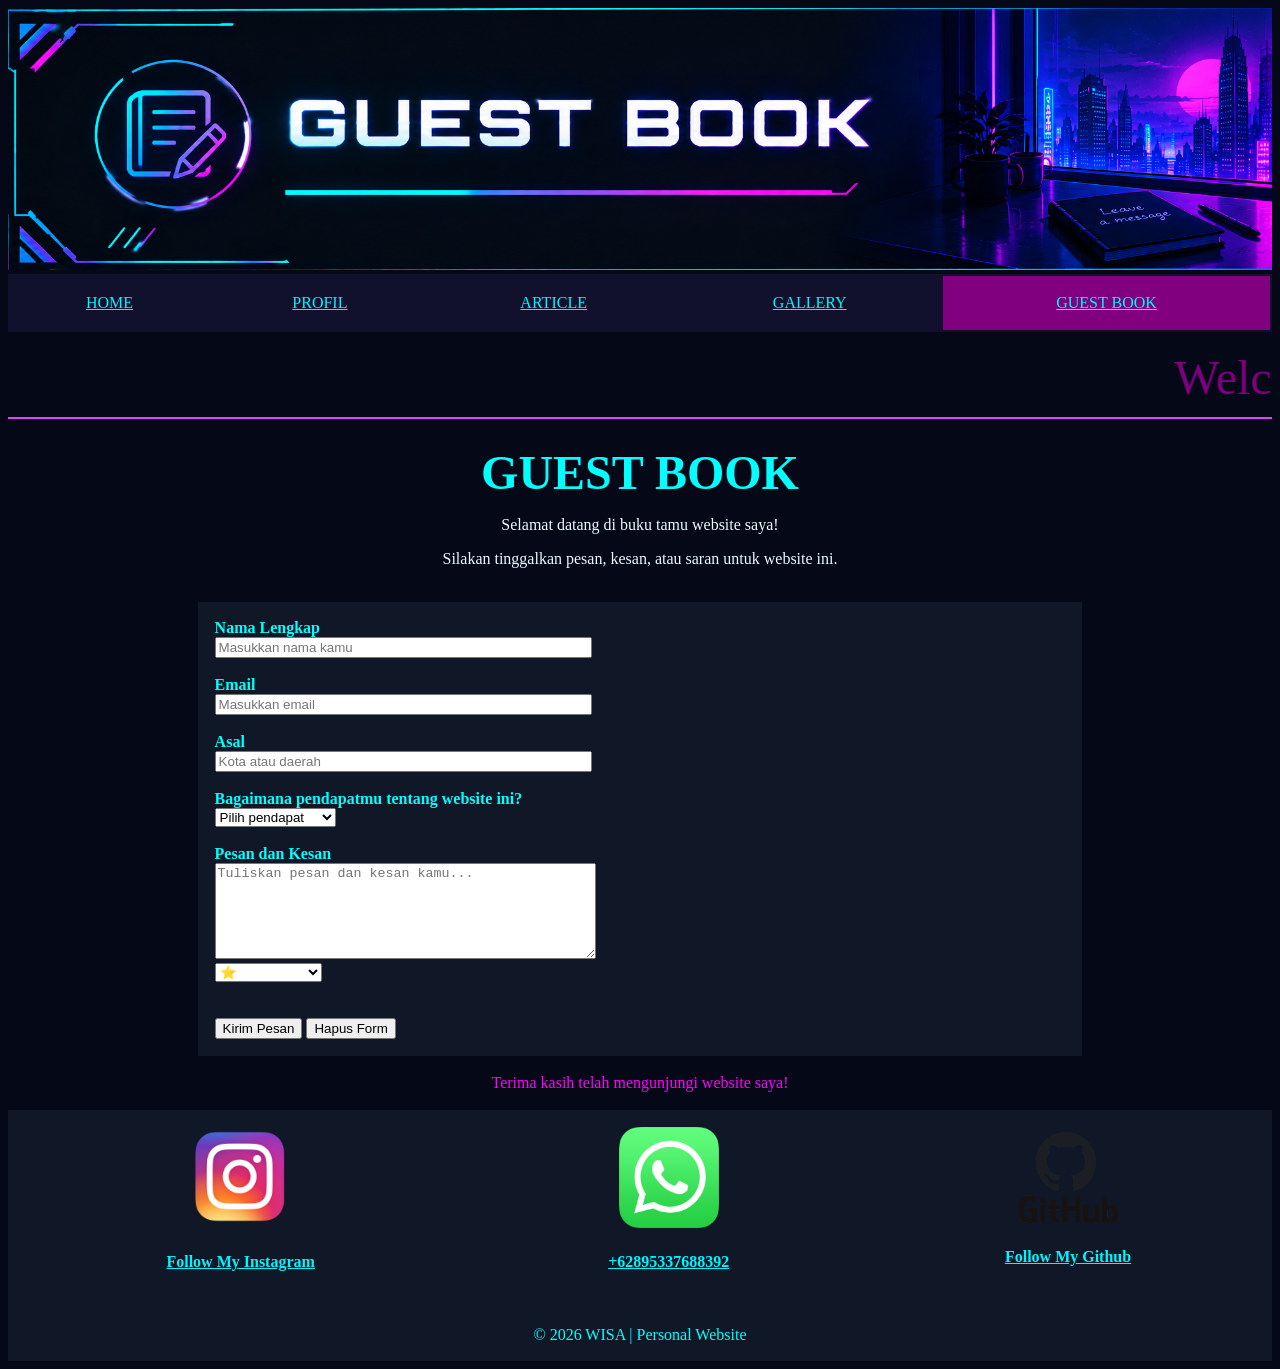
==== buku tamu.html @ 90e62c76 "Initial commit" ====
<!DOCTYPE html>
<html>
<head>
    <title>Wisa Personal Website</title>
</head>

<body bgcolor="#050816" text="#eafaff" link="#00f5ff" vlink="#d946ef">

    <table width="100%" bgcolor="#090b24" cellpadding="25">
        <tr>
            <img src="Gambar/banner guest book.png" width="100%" height="50%" alt="banner">
        </tr>
    </table>

    <!-- NAVBAR -->
    <table width="100%" bgcolor="#11112e" cellpadding="18">
        <tr align="center">
            <td><a href="index.html">HOME</a></td>
            <td >
                <a href="profil.html">PROFIL</a>
            </td>
            <td><a href="artikel.html">ARTICLE</a></td>
            <td><a href="album.html">GALLERY</a></td>
            <td bgcolor="PURPLE"><a href="buku tamu.html">GUEST BOOK</a></td>
        </tr>
    </table><br>
    <marquee direction="left" ><font face="impact" color="purple" size="7">
        Welcome to My Personal Website</font>
    </marquee>

    

    <hr color="#e040fb" size="2">

    <br>

    <!-- JUDUL -->
    <center>
        <font face="Trebuchet MS" color="#00FFFF" size="8">
            <b>GUEST BOOK</b>
        </font>
        <p>Selamat datang di buku tamu website saya!</p>
        <p>Silakan tinggalkan pesan, kesan, atau saran untuk website ini.</p>
    </center>

    <br>

    <!-- FORM BUKU TAMU -->
    <table width="70%" align="center"
           bgcolor="#101827" cellpadding="15">
        <tr>
            <td>
                <form>

                    <font color="#00FFFF">
                        <b>Nama Lengkap</b>
                    </font>
                    <br>
                    <input type="text" name="nama"
                           placeholder="Masukkan nama kamu"
                           size="45" required>

                    <br><br>

                    <font color="#00FFFF">
                        <b>Email</b>
                    </font>
                    <br>
                    <input type="email" name="email"
                           placeholder="Masukkan email"
                           size="45">

                    <br><br>

                    <font color="#00FFFF">
                        <b>Asal</b>
                    </font>
                    <br>
                    <input type="text" name="asal"
                           placeholder="Kota atau daerah"
                           size="45">

                    <br><br>

                    <font color="#00FFFF">
                        <b>Bagaimana pendapatmu tentang website ini?</b>
                    </font>
                    <br>
                    <select name="pendapat">
                        <option value="">Pilih pendapat</option>
                        <option>Menarik</option>
                        <option>Kreatif</option>
                        <option>Mudah dipahami</option>
                        <option>Perlu diperbaiki</option>
                    </select>

                    <br><br>

                    <font color="#00FFFF">
                        <b>Pesan dan Kesan</b>
                    </font>
                    <br>
                    <textarea name="pesan" rows="6"
                              cols="45"
                              placeholder="Tuliskan pesan dan kesan kamu..."
                              required></textarea>
                    <br>
                    <select name="Rating">
                        <option>⭐</option>
                        <option>⭐⭐</option>
                        <option>⭐⭐⭐</option>
                        <option>⭐⭐⭐⭐</option>
                        <option>⭐⭐⭐⭐⭐</option>
                    </select>

                    <br><br><br>

                    <input type="submit" value="Kirim Pesan">
                    <input type="reset" value="Hapus Form">

                </form>
            </td>
        </tr>
    </table>

    <br>

    <center>
        <font color="#FF00FF">
            Terima kasih telah mengunjungi website saya!
        </font>
    </center>

    <br>

    <table width="100%" bgcolor="#101827" cellpadding="15" align="center">
        <tr align="center">
            <td align="center">
                <a href="https://www.instagram.com/menyalageniku/">
                    <img src="Gambar/icon instagram.png" width="100px" alt="icon instagram">
                    <h4>Follow My Instagram</h4>
                </a>
            </td>
            <td align="center">
                <a href="https://web.whatsapp.com/">
                    <img src="Gambar/icon whatsapps.png" width="100px" alt="icon whatapps">
                    <h4>+62895337688392</h4>
                </a>
            </td>
            <td align="center">
                <a href="https://github.com/wisanggeni-w/html-css-pemula">
                    <img src="Gambar/icon github.png" width="100px" alt="icon github">
                    <h4>Follow My Github</h4>
                </a>
            </td>
        </tr>
    </table>

    <!-- FOOTER -->
    <table width="100%" bgcolor="#101827" cellpadding="15">
        <tr>
            <td align="center">
                <font color="#00FFFF">
                    &copy; 2026 WISA | Personal Website
                </font>
                <br>
            </td>
        </tr>
    </table>

</body>
</html>
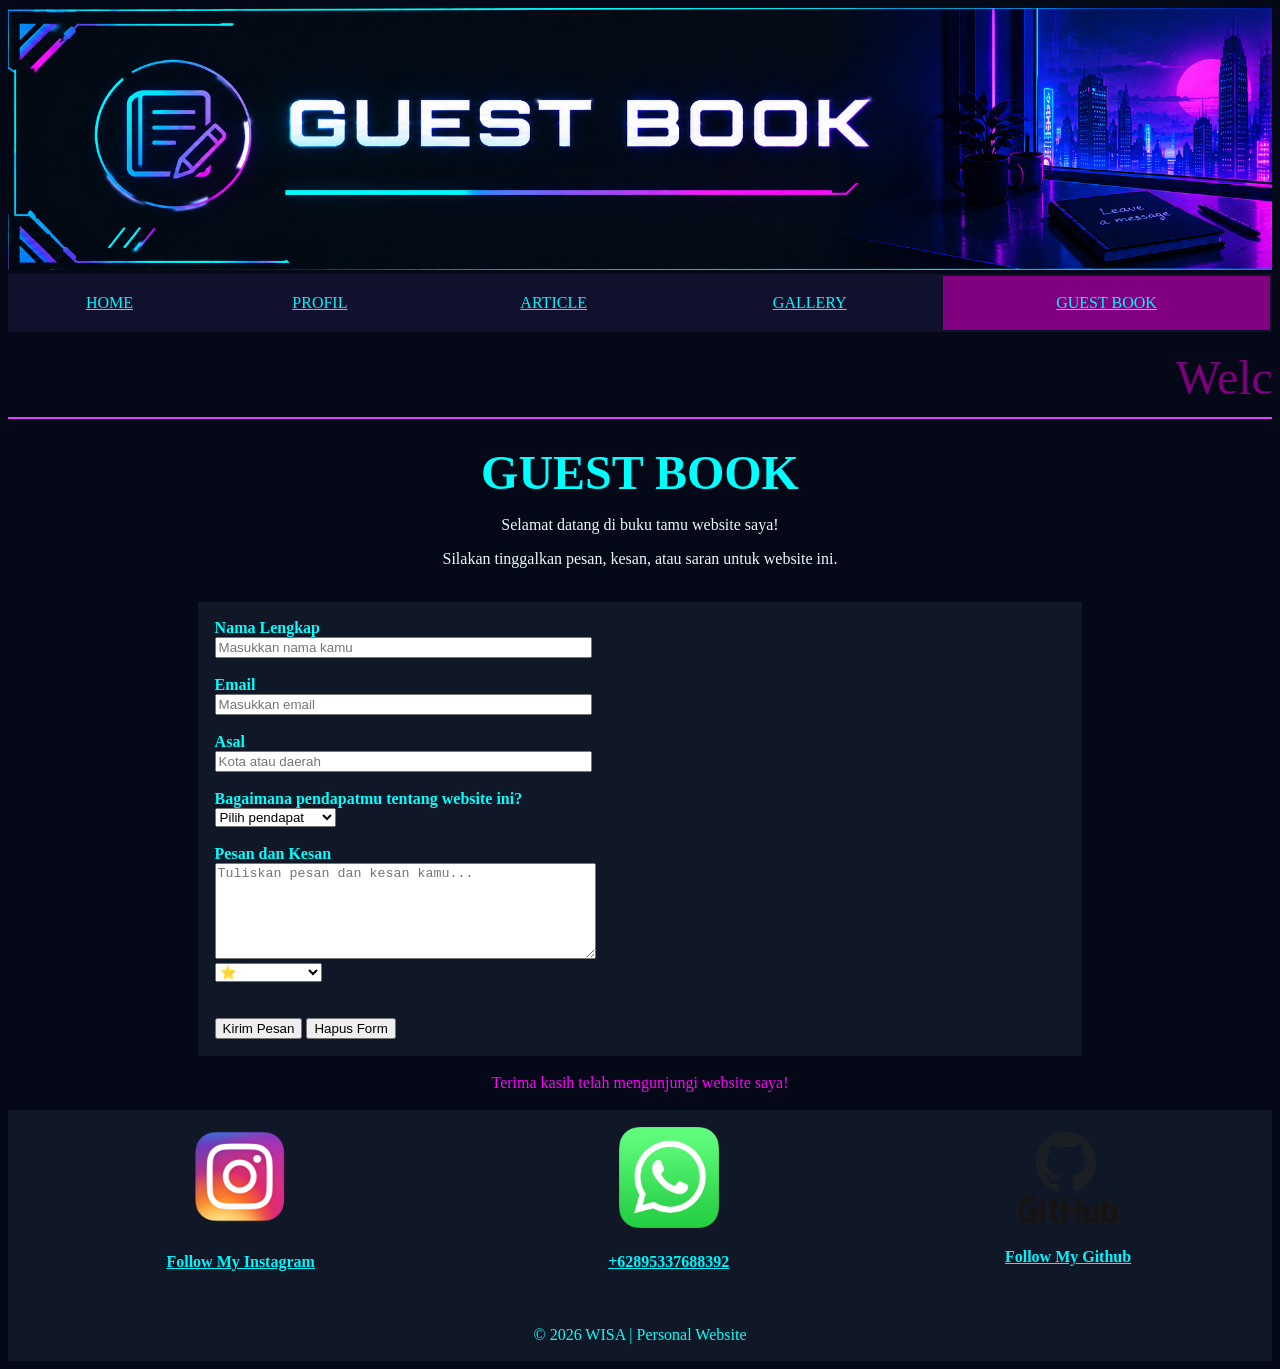
==== commit b75b4f83: "Update" ====
--- a/buku tamu.html
+++ b/buku tamu.html
@@ -136,19 +136,19 @@
     <table width="100%" bgcolor="#101827" cellpadding="15" align="center">
         <tr align="center">
             <td align="center">
-                <a href="https://www.instagram.com/menyalageniku/">
+                <a href="https://www.instagram.com/menyalageniku/" target="_blank">
                     <img src="Gambar/icon instagram.png" width="100px" alt="icon instagram">
                     <h4>Follow My Instagram</h4>
                 </a>
             </td>
             <td align="center">
-                <a href="https://web.whatsapp.com/">
+                <a href="https://web.whatsapp.com/" target="_blank">
                     <img src="Gambar/icon whatsapps.png" width="100px" alt="icon whatapps">
                     <h4>+62895337688392</h4>
                 </a>
             </td>
             <td align="center">
-                <a href="https://github.com/wisanggeni-w/html-css-pemula">
+                <a href="https://github.com/wisanggeni-w/html-css-pemula" target="_blank">
                     <img src="Gambar/icon github.png" width="100px" alt="icon github">
                     <h4>Follow My Github</h4>
                 </a>
